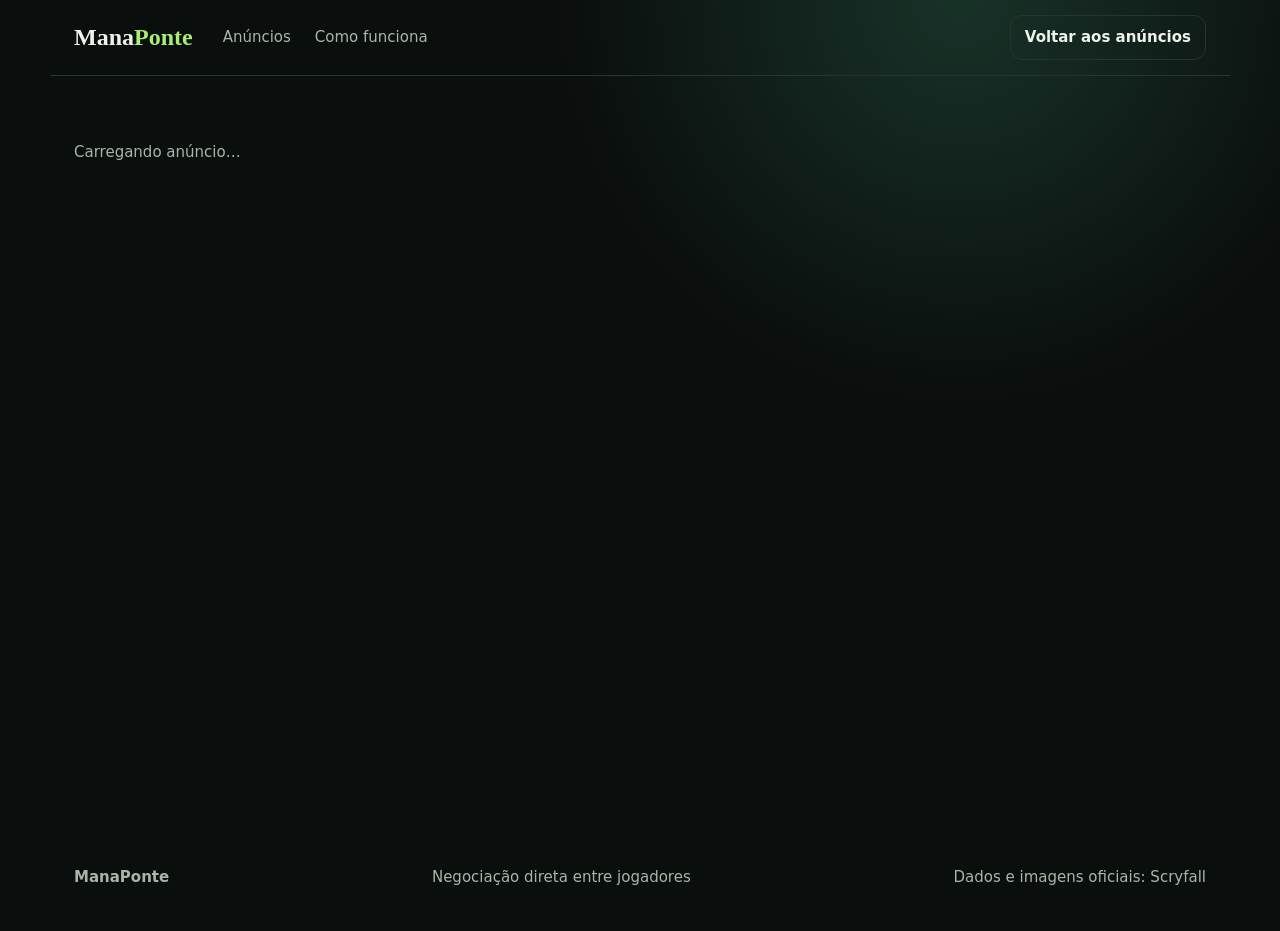
==== public/anuncio.html @ db461104 "feat: add dedicated listing detail page" ====
<!doctype html>
<html lang="pt-BR">
  <head>
    <meta charset="utf-8">
    <meta name="viewport" content="width=device-width, initial-scale=1">
    <meta name="description" content="Detalhes de um anúncio no ManaPonte.">
    <title>Anúncio — ManaPonte</title>
    <link rel="stylesheet" href="styles.css">
    <link rel="stylesheet" href="auth.css">
  </head>
  <body>
    <header class="nav">
      <a class="brand" href="index.html">Mana<span>Ponte</span></a>
      <nav>
        <a href="anuncios.html">Anúncios</a>
        <a href="index.html#como">Como funciona</a>
      </nav>
      <div class="auth-actions">
        <a class="secondary compact" href="anuncios.html">Voltar aos anúncios</a>
      </div>
    </header>

    <main class="standalone-page">
      <section class="section listing-detail">
        <p id="listingDetailStatus" class="status">Carregando anúncio…</p>

        <div id="listingDetailContent" hidden>
          <div class="listing-detail-card">
            <div class="listing-detail-art">
              <img
                id="listingDetailCardImage"
                alt=""
                data-card-image
                tabindex="0"
                role="button"
              >
              <p class="meta">Imagem oficial da impressão</p>
            </div>

            <div class="listing-detail-copy">
              <span id="listingDetailMode" class="badge"></span>
              <h1 id="listingDetailTitle"></h1>
              <p id="listingDetailCardName" class="lead"></p>
              <p id="listingDetailMeta" class="meta"></p>
              <div id="listingDetailPrice" class="price listing-detail-price"></div>
              <p id="listingDetailDescription" class="description"></p>
              <p id="listingDetailDate" class="meta"></p>
            </div>
          </div>

          <section id="listingPhotoSection" class="listing-photo-section" hidden>
            <div class="section-head">
              <div>
                <p class="eyebrow">Fotos reais</p>
                <h2>Exemplar anunciado</h2>
              </div>
              <span id="listingPhotoCount" class="meta"></span>
            </div>
            <div id="listingPhotoGallery" class="listing-photo-gallery"></div>
          </section>

          <section class="seller-card">
            <div>
              <p class="eyebrow">Anunciante</p>
              <h2 id="listingSellerName"></h2>
              <p id="listingSellerLocation" class="meta"></p>
            </div>

            <div class="seller-actions">
              <a id="listingSellerProfile" class="secondary" href="#">Ver perfil</a>
              <a id="listingSellerPhone" class="secondary" hidden>Telefonar</a>
              <a
                id="listingSellerWhatsapp"
                class="button"
                target="_blank"
                rel="noopener noreferrer"
                hidden
              >Abrir WhatsApp</a>
            </div>
          </section>
        </div>
      </section>
    </main>

    <footer>
      <strong>ManaPonte</strong>
      <span>Negociação direta entre jogadores</span>
      <span>Dados e imagens oficiais: Scryfall</span>
    </footer>

    <script src="config.js"></script>
    <script src="page-common.js"></script>
    <script src="card-preview.js"></script>
    <script src="listing-detail.js"></script>
  </body>
</html>
---- public/styles.css ----
/*
 * Estilos principais da página pública.
 *
 * As cores e medidas compartilhadas ficam em variáveis para que um dev possa
 * alterar a aparência geral sem precisar procurar valores espalhados.
 */
:root {
  --ink: #eef3ea;
  --muted: #aab5a7;
  --bg: #0a0e0d;
  --panel: #131a17;
  --line: #29342e;
  --green: #a7ed78;
  --gold: #e8bd69;
  --radius: 22px;
}


/* O modelo de caixa previsível simplifica todos os cálculos de largura. */
* {
  box-sizing: border-box;
}

html {
  scroll-behavior: smooth;
}

body {
  margin: 0;
  background: radial-gradient(
      circle at 75% 0,
      #183228 0,
      transparent 30%
    ), var(--bg);
  color: var(--ink);
  font: 15px/1.55 Inter, ui-sans-serif, system-ui, sans-serif;
}


/* Controles de formulário herdam a mesma fonte do restante da página. */
button,
input,
select,
textarea {
  font: inherit;
}


/* ---------- Navegação ---------- */

.nav {
  height: 76px;
  display: flex;
  align-items: center;
  gap: 30px;
  max-width: 1180px;
  margin: auto;
  padding: 0 24px;
  border-bottom: 1px solid var(--line);
}

.brand {
  color: var(--ink);
  font: bold 24px Georgia, serif;
  text-decoration: none;
}

.brand span {
  color: var(--green);
}

nav {
  display: flex;
  gap: 24px;
  margin-right: auto;
}

nav a {
  color: var(--muted);
  text-decoration: none;
}


/* ---------- Botões ---------- */

.button {
  border: 0;
  border-radius: 14px;
  background: var(--green);
  color: #14200f;
  padding: 14px 20px;
  font-weight: 800;
  cursor: pointer;
}

.button.compact {
  padding: 10px 15px;
}


/* ---------- Estrutura e hero ---------- */

.hero,
.section,
footer {
  max-width: 1180px;
  margin: auto;
  padding: 76px 24px;
}

.hero {
  display: grid;
  grid-template-columns: 1.2fr 0.8fr;
  gap: 70px;
  align-items: center;
  min-height: 560px;
}

.eyebrow {
  color: var(--green);
  font-size: 12px;
  font-weight: 800;
  letter-spacing: 0.16em;
  text-transform: uppercase;
}

h1 {
  margin: 18px 0 24px;
  font: 600 clamp(45px, 6vw, 78px) / 0.98 Georgia, serif;
  letter-spacing: -0.035em;
}

h1 em {
  color: var(--gold);
  font-style: italic;
}

h2 {
  margin: 8px 0;
  font: 600 38px / 1.1 Georgia, serif;
}

.lead {
  max-width: 650px;
  color: var(--muted);
  font-size: 18px;
}


/* ---------- Formulário de busca ---------- */

.search {
  display: grid;
  gap: 16px;
  padding: 24px;
  background: rgba(19, 26, 23, 0.9);
  border: 1px solid var(--line);
  border-radius: var(--radius);
  box-shadow: 0 20px 70px #0008;
}

label {
  display: grid;
  gap: 7px;
  color: var(--muted);
  font-size: 13px;
  font-weight: 700;
}

input,
select,
textarea {
  width: 100%;
  padding: 12px 13px;
  background: #0c1210;
  border: 1px solid var(--line);
  border-radius: 12px;
  color: var(--ink);
  outline: none;
}

input:focus,
select:focus,
textarea:focus {
  border-color: var(--green);
}


/* ---------- Seção de ofertas ---------- */

.section {
  padding-top: 50px;
}

.section-head {
  display: flex;
  align-items: end;
  justify-content: space-between;
  gap: 20px;
  margin-bottom: 26px;
}

.chips {
  display: flex;
  gap: 8px;
}

.chip {
  padding: 8px 13px;
  background: transparent;
  border: 1px solid var(--line);
  border-radius: 999px;
  color: var(--muted);
  cursor: pointer;
}

.chip.active {
  background: var(--ink);
  color: #101511;
}

.grid {
  display: grid;
  grid-template-columns: repeat(3, 1fr);
  gap: 18px;
}

.listing {
  display: grid;
  grid-template-columns: 115px minmax(0, 1fr);
  gap: 16px;
  min-height: 190px;
  padding: 14px;
  background: var(--panel);
  border: 1px solid var(--line);
  border-radius: 18px;
}

.listing > div {
  min-width: 0;
}

.listing img {
  width: 115px;
  height: 160px;
  object-fit: cover;
  background: #202923;
  border-radius: 10px;
}

.listing h3 {
  margin: 5px 0;
  font-size: 17px;
  line-height: 1.2;
}

.card-name,
.description {
  margin: 6px 0;
}

.card-name {
  color: var(--muted);
  font-size: 13px;
}

.description {
  color: var(--ink);
  overflow-wrap: anywhere;
}

.contact {
  display: inline-block;
  max-width: 100%;
  margin-top: 8px;
  color: var(--green);
  overflow-wrap: anywhere;
}

.meta {
  color: var(--muted);
  font-size: 13px;
}

.price {
  margin: 10px 0;
  color: var(--gold);
  font-size: 17px;
  font-weight: 800;
}

.badge {
  display: inline-block;
  padding: 3px 8px;
  border: 1px solid #4c6255;
  border-radius: 99px;
  color: var(--green);
  font-size: 11px;
  text-transform: uppercase;
}

.status {
  color: var(--muted);
}

.demo-notice {
  margin: 0 0 18px;
  padding: 10px 14px;
  background: #211c12;
  border: 1px solid #66552f;
  border-radius: 12px;
  color: #f4d58e;
}

.listing-pagination {
  display: flex;
  align-items: center;
  justify-content: center;
  gap: 16px;
  margin-top: 24px;
}


/* ---------- Seção explicativa ---------- */

.how {
  margin-top: 70px;
  background: linear-gradient(140deg, #151f19, #101411);
  border: 1px solid var(--line);
  border-radius: 30px;
}

.steps {
  display: grid;
  grid-template-columns: repeat(3, 1fr);
  gap: 35px;
  margin-top: 35px;
}

.steps b {
  color: var(--gold);
  font: italic 34px Georgia;
}

.steps h3 {
  margin: 10px 0;
  font-size: 20px;
}

.steps p {
  color: var(--muted);
}


/* ---------- Rodapé e diálogos ---------- */

footer {
  display: flex;
  justify-content: space-between;
  padding-top: 42px;
  padding-bottom: 42px;
  color: var(--muted);
}

dialog {
  width: min(560px, calc(100% - 32px));
  padding: 0;
  background: var(--panel);
  border: 1px solid var(--line);
  border-radius: 22px;
  color: var(--ink);
}

dialog::backdrop {
  background: #000b;
  backdrop-filter: blur(5px);
}

dialog form {
  display: grid;
  gap: 15px;
  padding: 25px;
}

.modal-head {
  display: flex;
  align-items: start;
  justify-content: space-between;
}

.modal-head h2 {
  font-size: 30px;
}

.close {
  background: transparent;
  border: 0;
  color: var(--ink);
  font-size: 30px;
  cursor: pointer;
}

.two {
  display: grid;
  grid-template-columns: 1fr 1fr;
  gap: 12px;
}

.notice {
  color: var(--muted);
  font-size: 12px;
}


/* ---------- Seletor de cartas ---------- */

.card-picker {
  display: grid;
  gap: 8px;
}

.card-picker-results {
  display: grid;
  gap: 6px;
  max-height: 230px;
  overflow: auto;
}

.card-picker-result {
  display: flex;
  align-items: center;
  gap: 10px;
  width: 100%;
  padding: 8px;
  background: #0c1210;
  border: 1px solid var(--line);
  border-radius: 12px;
  color: var(--ink);
}

.card-picker-result:hover,
.card-picker-result:focus-within {
  background: #142019;
  border-color: var(--green);
}

.card-picker-select,
.card-picker-zoom {
  padding: 0;
  background: transparent;
  border: 0;
  color: inherit;
  cursor: pointer;
}

.card-picker-select {
  flex: 1;
  min-width: 0;
  text-align: left;
}

.card-picker-select strong,
.card-picker-select small {
  display: block;
}

.card-picker-zoom {
  position: relative;
  flex: 0 0 auto;
}

.card-picker-zoom::after {
  content: "⌕";
  position: absolute;
  right: -3px;
  bottom: -3px;
  display: grid;
  place-items: center;
  width: 18px;
  height: 18px;
  background: var(--green);
  border: 2px solid #0c1210;
  border-radius: 50%;
  color: #14200f;
  font-size: 12px;
  font-weight: 900;
}

.card-picker-zoom:disabled {
  cursor: default;
}

.card-picker-zoom:disabled::after {
  display: none;
}

.card-picker-result small,
.card-picker-hint,
.card-picker-empty {
  color: var(--muted);
  font-size: 12px;
}

.card-picker-thumb {
  display: grid;
  place-items: center;
  flex: 0 0 36px;
  width: 36px;
  height: 50px;
  overflow: hidden;
  background: #202923;
  border-radius: 5px;
}

.card-picker-thumb img {
  width: 100%;
  height: 100%;
  object-fit: cover;
}

.card-picker-selected {
  display: flex;
  align-items: center;
  justify-content: space-between;
  gap: 10px;
  padding: 10px;
  border: 1px solid #4c6255;
  border-radius: 12px;
  color: var(--green);
}

.card-picker-selected button {
  background: transparent;
  border: 0;
  color: var(--muted);
  font-size: 20px;
  cursor: pointer;
}

.card-picker-empty {
  margin: 0;
  padding: 8px;
}

.card-picker-more {
  width: 100%;
  padding: 8px 10px;
  background: #0c1210;
  border: 1px solid var(--line);
  border-radius: 10px;
  color: var(--muted);
  cursor: pointer;
}

.card-picker-more:hover {
  border-color: var(--green);
  color: var(--ink);
}

.card-picker-more:disabled {
  cursor: wait;
  opacity: 0.7;
}

.card-preview-dialog {
  width: min(430px, calc(100% - 24px));
  max-height: calc(100vh - 24px);
  overflow: visible;
  background: transparent;
  border: 0;
}

.card-preview-shell {
  position: relative;
  display: grid;
  gap: 10px;
  justify-items: center;
  padding: 10px;
}

.card-preview-shell img {
  display: block;
  width: min(100%, 380px);
  max-height: 78vh;
  object-fit: contain;
  border-radius: 18px;
  box-shadow: 0 22px 80px #000c;
}

.card-preview-shell p {
  margin: 0;
  padding: 6px 10px;
  background: #0a0e0ddd;
  border-radius: 10px;
  color: var(--ink);
  text-align: center;
}

.card-preview-close {
  position: absolute;
  top: 14px;
  right: 14px;
  z-index: 1;
  display: grid;
  place-items: center;
  width: 38px;
  height: 38px;
  background: #0a0e0ddd;
  border-radius: 50%;
}



/* ---------- Páginas independentes ---------- */

[data-card-image] {
  cursor: zoom-in;
}

[data-card-image]:focus-visible {
  outline: 2px solid var(--green);
  outline-offset: 3px;
}

.standalone-page {
  min-height: calc(100vh - 152px);
}

.standalone-head {
  padding-bottom: 24px;
}

.standalone-head h1,
.profile-page-head h1 {
  max-width: 850px;
  margin-bottom: 18px;
  font-size: clamp(42px, 7vw, 72px);
}

.standalone-filters {
  grid-template-columns: repeat(3, minmax(0, 1fr));
  margin-top: 34px;
}

.standalone-filters .button {
  align-self: end;
}

.standalone-results {
  padding-top: 24px;
}

.profile-page-head {
  display: grid;
  gap: 12px;
  padding-bottom: 26px;
}

.profile-facts {
  display: grid;
  grid-template-columns: repeat(2, minmax(0, 260px));
  gap: 12px;
  margin-top: 18px;
}

.profile-facts > div {
  display: grid;
  gap: 5px;
  padding: 14px 16px;
  background: var(--panel);
  border: 1px solid var(--line);
  border-radius: 14px;
}

.phone-link {
  color: var(--green);
  font-size: 17px;
  font-weight: 800;
  text-decoration: none;
}

.phone-link:hover,
.phone-link:focus-visible {
  text-decoration: underline;
}

.profile-link {
  text-decoration: none;
}


/* ---------- Ajustes responsivos ---------- */

@media (max-width: 900px) {
  .standalone-filters {
    grid-template-columns: 1fr 1fr;
  }
  .hero {
    grid-template-columns: 1fr;
    gap: 30px;
    padding-top: 55px;
  }

  .grid {
    grid-template-columns: 1fr 1fr;
  }

  .nav nav {
    display: none;
  }
}

@media (max-width: 620px) {
  .standalone-filters,
  .profile-facts {
    grid-template-columns: 1fr;
  }
  .grid,
  .steps {
    grid-template-columns: 1fr;
  }

  .section-head,
  footer {
    align-items: start;
    flex-direction: column;
  }

  .listing {
    grid-template-columns: 96px minmax(0, 1fr);
  }

  .listing img {
    width: 96px;
    height: 134px;
  }

  .hero {
    min-height: auto;
  }

  .nav {
    padding: 0 16px;
  }

  .section,
  .hero {
    padding-right: 16px;
    padding-left: 16px;
  }

  .listing-pagination {
    gap: 10px;
  }
}
---- public/auth.css ----
/* Controles de sessão no cabeçalho. */
.auth-actions {
  display: flex;
  align-items: center;
  gap: 9px;
}

.secondary {
  padding: 10px 14px;
  background: transparent;
  border: 1px solid var(--line);
  border-radius: 12px;
  color: var(--ink);
  font-weight: 700;
  text-decoration: none;
  cursor: pointer;
}

.user-badge {
  max-width: 150px;
  overflow: hidden;
  color: var(--green);
  font-weight: 700;
  text-overflow: ellipsis;
  white-space: nowrap;
}


/* Área interna do diálogo de autenticação. */
.auth-shell {
  padding: 25px;
}

.auth-tabs {
  display: flex;
  gap: 8px;
  margin: 20px 0;
}

.auth-panel {
  display: grid;
  gap: 15px;
}

/* O atributo hidden precisa vencer o display:grid do formulário. */
.auth-panel[hidden],
#authInteractive[hidden] {
  display: none;
}

.auth-warning {
  margin-top: 18px;
  padding: 16px;
  background: #211c12;
  border: 1px solid #66552f;
  border-radius: 14px;
  color: #f4d58e;
}

.auth-warning p {
  margin-bottom: 0;
  color: #d1c3a4;
}

.auth-panel small {
  color: var(--muted);
  font-weight: 400;
}


/* Em telas estreitas escondemos informações secundárias da sessão. */
@media (max-width: 760px) {
  .auth-actions {
    gap: 6px;
  }

  .auth-actions .compact {
    padding: 8px 10px;
  }

  .user-badge {
    display: none;
  }

  .nav {
    gap: 12px;
  }

  .brand {
    margin-right: auto;
  }
}

@media (max-width: 480px) {
  #authButton,
  #logoutButton {
    display: none !important;
  }

  .auth-actions .button {
    font-size: 12px;
  }

  .two {
    grid-template-columns: 1fr;
  }
}


/* Área autenticada com perfil, anúncios, desejos e matches. */
dialog.wide-dialog {
  width: min(920px, calc(100% - 32px));
}

.account-shell {
  display: grid;
  gap: 20px;
  max-height: min(86vh, 900px);
  overflow: auto;
  padding: 25px;
}

.account-section {
  display: grid;
  gap: 12px;
  padding: 16px;
  background: #0f1512;
  border: 1px solid var(--line);
  border-radius: 16px;
}

.account-section h3 {
  margin: 0;
}

.account-section-head {
  display: flex;
  align-items: center;
  justify-content: space-between;
  gap: 12px;
}

.account-list {
  display: grid;
  gap: 10px;
}

.account-item {
  display: grid;
  grid-template-columns: 58px minmax(0, 1fr) auto;
  gap: 12px;
  align-items: center;
  padding: 10px;
  background: var(--panel);
  border: 1px solid var(--line);
  border-radius: 12px;
}

.account-item img {
  width: 58px;
  height: 80px;
  object-fit: cover;
  background: #202923;
  border-radius: 7px;
}

.account-item h4,
.account-item p {
  margin: 0;
}

.account-item .meta {
  color: var(--muted);
  font-size: 12px;
}

.account-item-button {
  width: 100%;
  color: var(--ink);
  font: inherit;
  text-align: left;
  text-decoration: none;
  cursor: pointer;
}

.account-item-button:hover,
.account-item-button:focus-visible {
  background: #18231d;
  border-color: var(--green);
  outline: none;
}

.profile-chevron {
  color: var(--green);
  font-size: 28px;
  line-height: 1;
}

.profile-link {
  display: inline-flex;
  margin-top: 10px;
}

.inline-actions {
  display: flex;
  flex-wrap: wrap;
  gap: 7px;
  justify-content: flex-end;
}

.danger {
  border-color: #744;
  color: #f2aaaa;
}

.empty-state {
  margin: 0;
  color: var(--muted);
}

@media (max-width: 620px) {
  .account-item {
    grid-template-columns: 48px minmax(0, 1fr);
  }

  .account-item img {
    width: 48px;
    height: 67px;
  }

  .inline-actions {
    grid-column: 1 / -1;
    justify-content: flex-start;
  }

  .account-section-head {
    align-items: flex-start;
    flex-direction: column;
  }
}
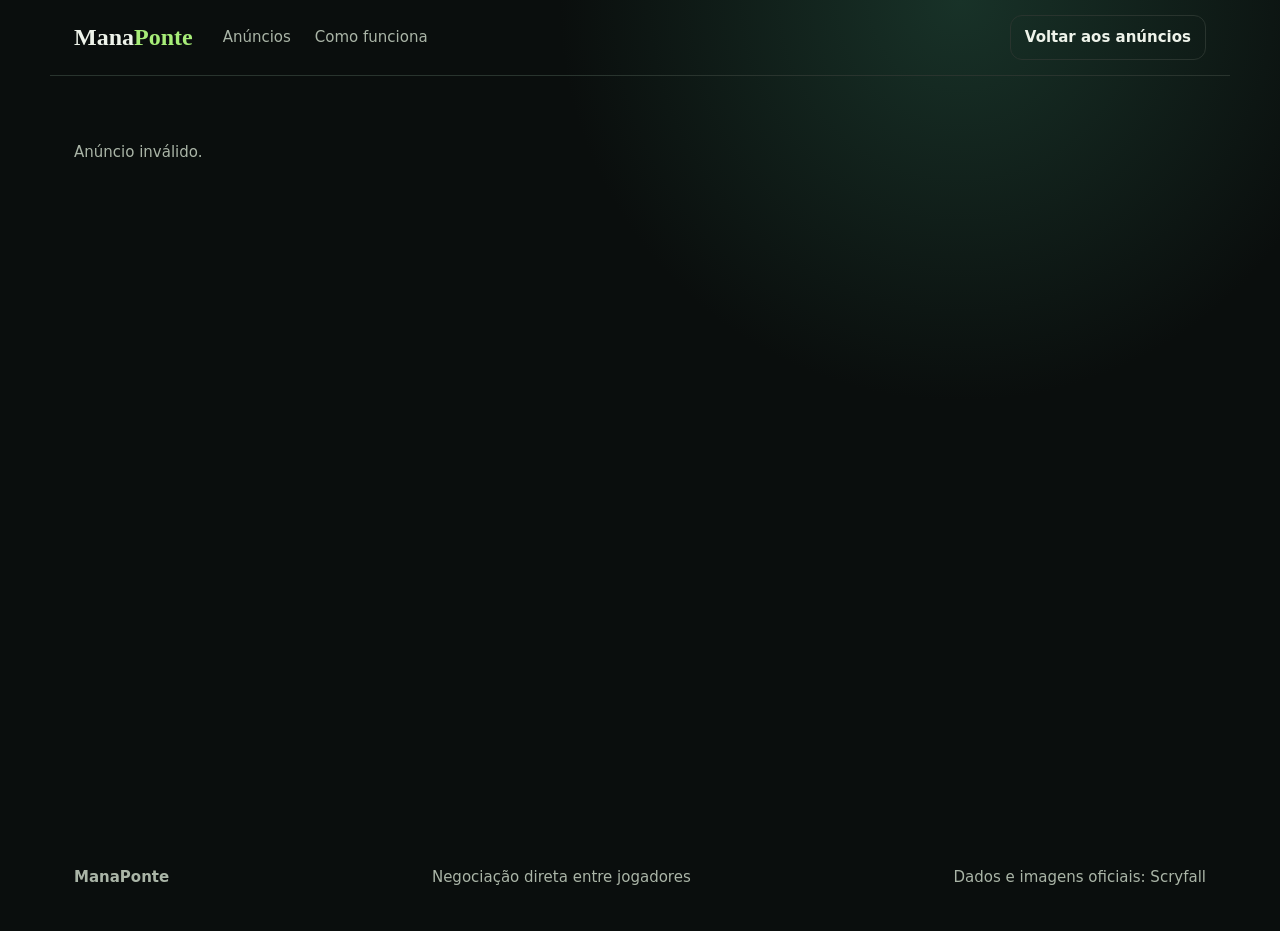
==== commit 27d84b15: "refactor: remove listing photo gallery" ====
--- a/public/anuncio.html
+++ b/public/anuncio.html
@@ -48,17 +48,6 @@
             </div>
           </div>
 
-          <section id="listingPhotoSection" class="listing-photo-section" hidden>
-            <div class="section-head">
-              <div>
-                <p class="eyebrow">Fotos reais</p>
-                <h2>Exemplar anunciado</h2>
-              </div>
-              <span id="listingPhotoCount" class="meta"></span>
-            </div>
-            <div id="listingPhotoGallery" class="listing-photo-gallery"></div>
-          </section>
-
           <section class="seller-card">
             <div>
               <p class="eyebrow">Anunciante</p>
--- a/public/styles.css
+++ b/public/styles.css
@@ -689,9 +689,153 @@
 }
 
 
+
+/* ---------- Busca avançada e detalhes do anúncio ---------- */
+
+.listing-title-link {
+  color: inherit;
+  text-decoration: none;
+}
+
+.listing-title-link:hover,
+.listing-title-link:focus-visible {
+  color: var(--green);
+  text-decoration: underline;
+}
+
+.filter-actions {
+  display: flex;
+  align-items: end;
+  gap: 10px;
+}
+
+.filter-actions > * {
+  flex: 1;
+}
+
+.check-row {
+  display: flex;
+  align-items: center;
+  gap: 9px;
+}
+
+.check-row input {
+  width: auto;
+}
+
+.listing-detail {
+  display: grid;
+  gap: 36px;
+}
+
+.listing-detail-card {
+  display: grid;
+  grid-template-columns: minmax(240px, 340px) minmax(0, 1fr);
+  gap: 42px;
+  align-items: start;
+}
+
+.listing-detail-art {
+  display: grid;
+  gap: 8px;
+  justify-items: center;
+}
+
+.listing-detail-art > img {
+  display: block;
+  width: 100%;
+  max-width: 340px;
+  border-radius: 18px;
+  box-shadow: 0 22px 70px #0007;
+}
+
+.listing-detail-copy h1 {
+  margin-top: 16px;
+  font-size: clamp(38px, 6vw, 68px);
+}
+
+.listing-detail-price {
+  margin: 22px 0;
+  font-size: 28px;
+}
+
+.listing-photo-section {
+  padding: 26px;
+  background: var(--panel);
+  border: 1px solid var(--line);
+  border-radius: var(--radius);
+}
+
+.listing-photo-gallery {
+  display: grid;
+  grid-template-columns: repeat(4, minmax(0, 1fr));
+  gap: 12px;
+}
+
+.listing-photo-button {
+  padding: 0;
+  overflow: hidden;
+  background: #0c1210;
+  border: 1px solid var(--line);
+  border-radius: 14px;
+  cursor: zoom-in;
+}
+
+.listing-photo-button img {
+  display: block;
+  width: 100%;
+  aspect-ratio: 4 / 5;
+  object-fit: cover;
+}
+
+.seller-card {
+  display: flex;
+  align-items: center;
+  justify-content: space-between;
+  gap: 20px;
+  padding: 24px;
+  background: linear-gradient(135deg, #16221b, #101612);
+  border: 1px solid var(--line);
+  border-radius: var(--radius);
+}
+
+.seller-card h2 {
+  margin-bottom: 8px;
+}
+
+.seller-actions,
+.profile-contact-actions {
+  display: flex;
+  flex-wrap: wrap;
+  gap: 10px;
+  align-items: center;
+}
+
+.profile-facts {
+  grid-template-columns: repeat(auto-fit, minmax(160px, 1fr));
+  max-width: 900px;
+}
+
+.profile-contact-actions {
+  margin-top: 6px;
+}
+
+.public-wants {
+  max-width: 900px;
+}
+
+
 /* ---------- Ajustes responsivos ---------- */
 
 @media (max-width: 900px) {
+  .listing-detail-card {
+    grid-template-columns: 220px minmax(0, 1fr);
+    gap: 24px;
+  }
+
+  .listing-photo-gallery {
+    grid-template-columns: repeat(2, minmax(0, 1fr));
+  }
   .standalone-filters {
     grid-template-columns: 1fr 1fr;
   }
@@ -711,6 +855,23 @@
 }
 
 @media (max-width: 620px) {
+  .listing-detail-card {
+    grid-template-columns: 1fr;
+  }
+
+  .listing-detail-art > img {
+    max-width: 280px;
+  }
+
+  .listing-photo-gallery {
+    grid-template-columns: 1fr 1fr;
+  }
+
+  .seller-card,
+  .filter-actions {
+    align-items: stretch;
+    flex-direction: column;
+  }
   .standalone-filters,
   .profile-facts {
     grid-template-columns: 1fr;
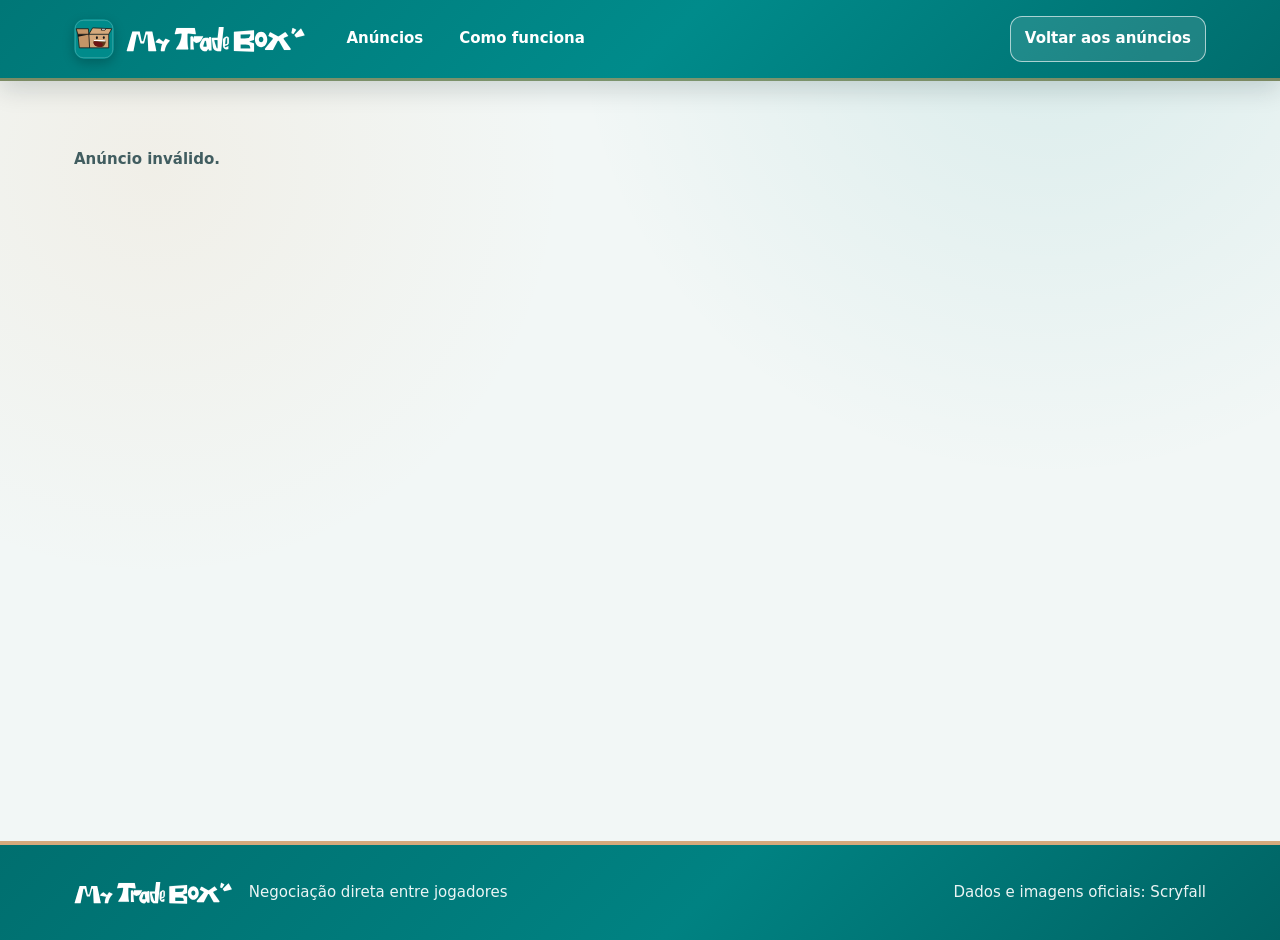
==== commit be4dc7f6: "Apply My Trade Box visual identity, brand SVGs, and light/dark theme" ====
--- a/public/anuncio.html
+++ b/public/anuncio.html
@@ -1,24 +1,51 @@
+<!--
+  DETALHE DE ANÚNCIO
+
+  listing-detail.js lê ?id=ID e preenche esta página.
+-->
 <!doctype html>
 <html lang="pt-BR">
   <head>
     <meta charset="utf-8">
     <meta name="viewport" content="width=device-width, initial-scale=1">
-    <meta name="description" content="Detalhes de um anúncio no ManaPonte.">
-    <title>Anúncio — ManaPonte</title>
+    <meta name="color-scheme" content="light dark">
+    <meta name="theme-color" content="#008b8b" media="(prefers-color-scheme: light)">
+    <meta name="theme-color" content="#082426" media="(prefers-color-scheme: dark)">
+    <meta name="description" content="Detalhes de um anúncio no My Trade Box.">
+    <title>Anúncio — My Trade Box</title>
+    <link rel="icon" href="assets/favicon.svg" type="image/svg+xml">
     <link rel="stylesheet" href="styles.css">
     <link rel="stylesheet" href="auth.css">
   </head>
   <body>
-    <header class="nav">
-      <a class="brand" href="index.html">Mana<span>Ponte</span></a>
-      <nav>
-        <a href="anuncios.html">Anúncios</a>
-        <a href="index.html#como">Como funciona</a>
-      </nav>
-      <div class="auth-actions">
-        <a class="secondary compact" href="anuncios.html">Voltar aos anúncios</a>
-      </div>
-    </header>
+    <div class="site-header">
+      <header class="nav">
+        <a class="brand" href="index.html" aria-label="My Trade Box — página inicial">
+          <img
+            class="brand-badge"
+            src="assets/favicon.svg"
+            alt=""
+            width="40"
+            height="40"
+            aria-hidden="true"
+          >
+          <img
+            class="brand-wordmark"
+            src="assets/logo-horizontal.svg"
+            alt="My Trade Box"
+            width="178"
+            height="25"
+          >
+        </a>
+        <nav aria-label="Principal">
+          <a href="anuncios.html">Anúncios</a>
+          <a href="index.html#como">Como funciona</a>
+        </nav>
+        <div class="auth-actions">
+          <a class="secondary compact" href="anuncios.html">Voltar aos anúncios</a>
+        </div>
+      </header>
+    </div>
 
     <main class="standalone-page">
       <section class="section listing-detail">
@@ -71,11 +98,21 @@
       </section>
     </main>
 
-    <footer>
-      <strong>ManaPonte</strong>
-      <span>Negociação direta entre jogadores</span>
-      <span>Dados e imagens oficiais: Scryfall</span>
-    </footer>
+    <div class="site-footer">
+      <footer>
+        <div class="footer-brand">
+          <img
+            src="assets/logo-horizontal.svg"
+            alt="My Trade Box"
+            width="160"
+            height="22"
+            loading="lazy"
+          >
+          <span>Negociação direta entre jogadores</span>
+        </div>
+        <span>Dados e imagens oficiais: Scryfall</span>
+      </footer>
+    </div>
 
     <script src="config.js"></script>
     <script src="page-common.js"></script>
--- a/public/styles.css
+++ b/public/styles.css
@@ -1,18 +1,186 @@
 /*
- * Estilos principais da página pública.
+ * ESTILOS GERAIS DO MY TRADE BOX
  *
- * As cores e medidas compartilhadas ficam em variáveis para que um dev possa
- * alterar a aparência geral sem precisar procurar valores espalhados.
+ * CSS descreve aparência, não regra de negócio.
+ * Leia por componentes: tokens, layout, cards, formulários, dialogs e responsividade.
+ */
+
+/*
+ * Paleta e medidas compartilhadas da identidade visual My Trade Box:
+ * - Teal assinatura (#008b8b / #007575) inspirado na lâmina oficial;
+ * - Kraft / papelão (#d5a97c / #e29d57) inspirado no mascote;
+ * - Superfícies claras e limpas no tema claro + petróleo profundo no modo escuro.
  */
 :root {
-  --ink: #eef3ea;
-  --muted: #aab5a7;
-  --bg: #0a0e0d;
-  --panel: #131a17;
-  --line: #29342e;
-  --green: #a7ed78;
-  --gold: #e8bd69;
+  color-scheme: light dark;
+
+  --brand-teal: #008b8b;
+  --brand-teal-deep: #006e6e;
+  --brand-kraft: #e29d57;
+  --brand-kraft-soft: #d5a97c;
+  --brand-kraft-ink: #231407;
+
+  --bg-light: #f2f7f6;
+  --bg-dark: #071719;
+  --panel-light: #ffffff;
+  --panel-dark: #0e2326;
+  --panel-subtle-light: #edf4f3;
+  --panel-subtle-dark: #0a1b1d;
+  --input-bg-light: #ffffff;
+  --input-bg-dark: #09191b;
+
+  --ink-light: #0e282a;
+  --ink-dark: #ecf6f6;
+  --muted-light: #415d60;
+  --muted-dark: #9bbabc;
+
+  --line-light: #c4d8d9;
+  --line-dark: #1e4145;
+  --control-border-light: #628285;
+  --control-border-dark: #3f7175;
+
+  --accent-light: #006e6e;
+  --accent-dark: #48d8d8;
+  --accent-button-light: #007575;
+  --accent-button-dark: #2cc7c7;
+  --accent-button-ink-light: #ffffff;
+  --accent-button-ink-dark: #042022;
+
+  --price-light: #8a4b10;
+  --price-dark: #f2b476;
+
+  --badge-bg-light: #e2f3f3;
+  --badge-bg-dark: #123438;
+  --badge-border-light: #4e9191;
+  --badge-border-dark: #3c868b;
+  --badge-ink-light: #005757;
+  --badge-ink-dark: #74e6e6;
+
+  --scrollbar-thumb-light: #587d80;
+  --scrollbar-thumb-dark: #4c8388;
+  --scrollbar-track-light: #dfeaea;
+  --scrollbar-track-dark: #0b1d20;
+
+  /* Valores padrão (modo claro) com fallback para navegadores sem light-dark(). */
+  --bg: var(--bg-light);
+  --panel: var(--panel-light);
+  --panel-subtle: var(--panel-subtle-light);
+  --input-bg: var(--input-bg-light);
+  --ink: var(--ink-light);
+  --muted: var(--muted-light);
+  --line: var(--line-light);
+  --control-border: var(--control-border-light);
+  --green: var(--accent-light);
+  --gold: var(--price-light);
+  --button-bg: var(--accent-button-light);
+  --button-bg-hover: #005f5f;
+  --button-ink: var(--accent-button-ink-light);
+  --badge-bg: var(--badge-bg-light);
+  --badge-border: var(--badge-border-light);
+  --badge-ink: var(--badge-ink-light);
+  --thumb-bg: #dce8e8;
+  --focus-ring: #007575;
+  --card-shadow: 0 10px 28px rgba(8, 42, 44, 0.07);
+  --elevated-shadow: 0 24px 60px rgba(5, 32, 34, 0.22);
+  --how-bg: linear-gradient(135deg, #fdf6ee 0%, #f4e3ce 100%);
+  --how-border: #cfa477;
+  --seller-bg: linear-gradient(135deg, #e8f4f4 0%, #f9f0e4 100%);
+  --notice-bg: #fdf3e4;
+  --notice-border: #b67d3e;
+  --notice-ink: #5c3509;
+  --notice-muted: #6e4517;
+  --danger-border: #b43c3c;
+  --danger-ink: #991f1f;
+  --scrollbar-thumb: var(--scrollbar-thumb-light);
+  --scrollbar-track: var(--scrollbar-track-light);
+  --accent-color: var(--accent-button-light);
   --radius: 22px;
+  --font-display: ui-rounded, "Plus Jakarta Sans", "Nunito", Inter, ui-sans-serif, system-ui, sans-serif;
+  --font-sans: Inter, ui-sans-serif, system-ui, -apple-system, sans-serif;
+
+  accent-color: var(--accent-color);
+  scrollbar-color: var(--scrollbar-thumb) var(--scrollbar-track);
+}
+
+@media (prefers-color-scheme: dark) {
+  :root {
+    --bg: var(--bg-dark);
+    --panel: var(--panel-dark);
+    --panel-subtle: var(--panel-subtle-dark);
+    --input-bg: var(--input-bg-dark);
+    --ink: var(--ink-dark);
+    --muted: var(--muted-dark);
+    --line: var(--line-dark);
+    --control-border: var(--control-border-dark);
+    --green: var(--accent-dark);
+    --gold: var(--price-dark);
+    --button-bg: var(--accent-button-dark);
+    --button-bg-hover: #47d9d9;
+    --button-ink: var(--accent-button-ink-dark);
+    --badge-bg: var(--badge-bg-dark);
+    --badge-border: var(--badge-border-dark);
+    --badge-ink: var(--badge-ink-dark);
+    --thumb-bg: #153034;
+    --focus-ring: #48d8d8;
+    --card-shadow: 0 14px 34px rgba(0, 0, 0, 0.34);
+    --elevated-shadow: 0 26px 70px rgba(0, 0, 0, 0.55);
+    --how-bg: linear-gradient(135deg, #11272a 0%, #1d221b 100%);
+    --how-border: #63503a;
+    --seller-bg: linear-gradient(135deg, #102a2d 0%, #192420 100%);
+    --notice-bg: #241c11;
+    --notice-border: #876836;
+    --notice-ink: #f6d899;
+    --notice-muted: #dec493;
+    --danger-border: #c25d5d;
+    --danger-ink: #ffb4b4;
+    --scrollbar-thumb: var(--scrollbar-thumb-dark);
+    --scrollbar-track: var(--scrollbar-track-dark);
+    --accent-color: var(--accent-button-dark);
+  }
+}
+
+@supports (color: light-dark(white, black)) {
+  :root {
+    --bg: light-dark(var(--bg-light), var(--bg-dark));
+    --panel: light-dark(var(--panel-light), var(--panel-dark));
+    --panel-subtle: light-dark(var(--panel-subtle-light), var(--panel-subtle-dark));
+    --input-bg: light-dark(var(--input-bg-light), var(--input-bg-dark));
+    --ink: light-dark(var(--ink-light), var(--ink-dark));
+    --muted: light-dark(var(--muted-light), var(--muted-dark));
+    --line: light-dark(var(--line-light), var(--line-dark));
+    --control-border: light-dark(var(--control-border-light), var(--control-border-dark));
+    --green: light-dark(var(--accent-light), var(--accent-dark));
+    --gold: light-dark(var(--price-light), var(--price-dark));
+    --button-bg: light-dark(var(--accent-button-light), var(--accent-button-dark));
+    --button-ink: light-dark(var(--accent-button-ink-light), var(--accent-button-ink-dark));
+    --badge-bg: light-dark(var(--badge-bg-light), var(--badge-bg-dark));
+    --badge-border: light-dark(var(--badge-border-light), var(--badge-border-dark));
+    --badge-ink: light-dark(var(--badge-ink-light), var(--badge-ink-dark));
+    --scrollbar-thumb: light-dark(var(--scrollbar-thumb-light), var(--scrollbar-thumb-dark));
+    --scrollbar-track: light-dark(var(--scrollbar-track-light), var(--scrollbar-track-dark));
+    --accent-color: light-dark(var(--accent-button-light), var(--accent-button-dark));
+  }
+}
+
+@supports not (scrollbar-color: auto) {
+  ::-webkit-scrollbar {
+    width: 12px;
+    height: 12px;
+  }
+
+  ::-webkit-scrollbar-thumb {
+    background: var(--scrollbar-thumb);
+    border-radius: 999px;
+  }
+
+  ::-webkit-scrollbar-track {
+    background: var(--scrollbar-track);
+  }
+}
+
+::selection {
+  background: rgba(0, 139, 139, 0.26);
+  color: var(--ink);
 }
 
 
@@ -21,19 +189,23 @@
   box-sizing: border-box;
 }
 
+/* Garante que o atributo HTML hidden sempre vença classes com display:flex/grid. */
+[hidden] {
+  display: none !important;
+}
+
 html {
   scroll-behavior: smooth;
 }
 
 body {
   margin: 0;
-  background: radial-gradient(
-      circle at 75% 0,
-      #183228 0,
-      transparent 30%
-    ), var(--bg);
+  background:
+    radial-gradient(circle at 82% 0%, rgba(0, 139, 139, 0.1) 0, transparent 34%),
+    radial-gradient(circle at 12% 18%, rgba(226, 157, 87, 0.09) 0, transparent 30%),
+    var(--bg);
   color: var(--ink);
-  font: 15px/1.55 Inter, ui-sans-serif, system-ui, sans-serif;
+  font: 15px/1.55 var(--font-sans);
 }
 
 
@@ -45,52 +217,141 @@
   font: inherit;
 }
 
-
-/* ---------- Navegação ---------- */
+:focus-visible {
+  outline: 3px solid var(--focus-ring);
+  outline-offset: 2px;
+}
+
+
+/* ---------- Navegação (Barra Teal My Trade Box) ---------- */
+
+.site-header {
+  position: sticky;
+  top: 0;
+  z-index: 20;
+  background: linear-gradient(135deg, #007777 0%, #008b8b 52%, #006d6d 100%);
+  border-bottom: 3px solid rgba(226, 157, 87, 0.55);
+  box-shadow: 0 8px 24px rgba(4, 34, 36, 0.16);
+}
+
+@media (prefers-color-scheme: dark) {
+  .site-header {
+    background: linear-gradient(135deg, #08292b 0%, #0b3639 55%, #072224 100%);
+    border-bottom-color: rgba(226, 157, 87, 0.42);
+    box-shadow: 0 10px 28px rgba(0, 0, 0, 0.4);
+  }
+}
 
 .nav {
-  height: 76px;
-  display: flex;
-  align-items: center;
-  gap: 30px;
+  min-height: 78px;
+  display: flex;
+  align-items: center;
+  gap: 26px;
   max-width: 1180px;
   margin: auto;
-  padding: 0 24px;
-  border-bottom: 1px solid var(--line);
+  padding: 10px 24px;
 }
 
 .brand {
-  color: var(--ink);
-  font: bold 24px Georgia, serif;
+  display: inline-flex;
+  align-items: center;
+  gap: 12px;
+  color: #ffffff;
   text-decoration: none;
-}
-
-.brand span {
-  color: var(--green);
+  flex-shrink: 0;
+}
+
+.brand:focus-visible {
+  outline-color: #ffe2bf;
+  border-radius: 12px;
+}
+
+.brand-badge {
+  display: block;
+  width: 40px;
+  height: 40px;
+  border-radius: 11px;
+  box-shadow: 0 4px 12px rgba(0, 0, 0, 0.22);
+  transition: transform 0.2s ease;
+}
+
+.brand:hover .brand-badge {
+  transform: rotate(-5deg) scale(1.05);
+}
+
+.brand-wordmark {
+  display: block;
+  height: 25px;
+  width: auto;
 }
 
 nav {
   display: flex;
-  gap: 24px;
+  align-items: center;
+  gap: 8px;
   margin-right: auto;
 }
 
 nav a {
-  color: var(--muted);
+  padding: 8px 14px;
+  border-radius: 999px;
+  color: #ffffff;
+  font-weight: 600;
   text-decoration: none;
+  transition: background-color 0.16s ease;
+}
+
+nav a:hover,
+nav a[aria-current="page"] {
+  background: rgba(255, 255, 255, 0.18);
+}
+
+nav a:focus-visible {
+  outline-color: #ffe2bf;
 }
 
 
 /* ---------- Botões ---------- */
 
 .button {
-  border: 0;
+  display: inline-flex;
+  align-items: center;
+  justify-content: center;
+  border: 1px solid transparent;
   border-radius: 14px;
-  background: var(--green);
-  color: #14200f;
-  padding: 14px 20px;
+  background: var(--button-bg);
+  color: var(--button-ink);
+  padding: 13px 20px;
   font-weight: 800;
+  text-decoration: none;
   cursor: pointer;
+  transition: background-color 0.16s ease, transform 0.12s ease, box-shadow 0.16s ease;
+}
+
+.button:hover {
+  background: var(--button-bg-hover);
+}
+
+.button:active {
+  transform: translateY(1px);
+}
+
+/* Destaque Kraft/Papelão para o CTA principal na barra Teal e no Hero */
+.site-header .button,
+.hero .search .button {
+  background: linear-gradient(180deg, #eab071 0%, #de954c 100%);
+  border-color: #b46c25;
+  color: var(--brand-kraft-ink);
+  box-shadow: 0 3px 0 #7c4917;
+}
+
+.site-header .button:hover,
+.hero .search .button:hover {
+  background: linear-gradient(180deg, #f2bc82 0%, #e59e56 100%);
+}
+
+.site-header .button:focus-visible {
+  outline-color: #ffffff;
 }
 
 .button.compact {
@@ -98,46 +359,84 @@
 }
 
 
-/* ---------- Estrutura e hero ---------- */
+/* ---------- Estrutura e Hero Teal ---------- */
+
+.hero-stage {
+  background:
+    radial-gradient(circle at 22% 76%, rgba(255, 255, 255, 0.15) 0, transparent 42%),
+    radial-gradient(circle at 82% 20%, rgba(226, 157, 87, 0.2) 0, transparent 36%),
+    linear-gradient(155deg, #008b8b 0%, #007979 58%, #006767 100%);
+  border-bottom: 4px solid var(--brand-kraft-soft);
+  color: #ffffff;
+}
+
+@media (prefers-color-scheme: dark) {
+  .hero-stage {
+    background:
+      radial-gradient(circle at 22% 76%, rgba(0, 175, 175, 0.22) 0, transparent 45%),
+      radial-gradient(circle at 82% 20%, rgba(226, 157, 87, 0.14) 0, transparent 38%),
+      linear-gradient(155deg, #0b4144 0%, #082e31 60%, #061f21 100%);
+    border-bottom-color: rgba(213, 169, 124, 0.45);
+  }
+}
 
 .hero,
 .section,
 footer {
   max-width: 1180px;
   margin: auto;
-  padding: 76px 24px;
+  padding: 64px 24px;
 }
 
 .hero {
   display: grid;
-  grid-template-columns: 1.2fr 0.8fr;
-  gap: 70px;
+  grid-template-columns: 1.15fr 0.85fr;
+  gap: 54px;
   align-items: center;
   min-height: 560px;
 }
 
 .eyebrow {
+  margin: 0;
   color: var(--green);
   font-size: 12px;
   font-weight: 800;
-  letter-spacing: 0.16em;
+  letter-spacing: 0.14em;
   text-transform: uppercase;
 }
 
+.hero-copy .eyebrow {
+  display: inline-block;
+  padding: 6px 13px;
+  background: rgba(8, 38, 40, 0.34);
+  border: 1px solid rgba(255, 226, 191, 0.5);
+  border-radius: 999px;
+  color: #ffe5c4;
+}
+
 h1 {
-  margin: 18px 0 24px;
-  font: 600 clamp(45px, 6vw, 78px) / 0.98 Georgia, serif;
-  letter-spacing: -0.035em;
+  margin: 18px 0 20px;
+  font: 800 clamp(40px, 5.2vw, 66px) / 1.03 var(--font-display);
+  letter-spacing: -0.03em;
+}
+
+.hero-copy h1 {
+  color: #ffffff;
 }
 
 h1 em {
   color: var(--gold);
-  font-style: italic;
+  font-style: normal;
+}
+
+.hero-copy h1 em {
+  color: #ffd5a1;
 }
 
 h2 {
   margin: 8px 0;
-  font: 600 38px / 1.1 Georgia, serif;
+  font: 800 clamp(28px, 3.6vw, 38px) / 1.12 var(--font-display);
+  letter-spacing: -0.02em;
 }
 
 .lead {
@@ -146,22 +445,98 @@
   font-size: 18px;
 }
 
-
-/* ---------- Formulário de busca ---------- */
+.hero-copy .lead {
+  color: rgba(255, 255, 255, 0.93);
+}
+
+/* Assinatura visual com logomarca empilhada + mascote correndo */
+.hero-brand-showcase {
+  display: inline-flex;
+  align-items: center;
+  gap: 24px;
+  margin-top: 22px;
+  padding: 16px 24px;
+  background: rgba(5, 44, 46, 0.24);
+  border: 1px solid rgba(255, 255, 255, 0.24);
+  border-radius: 24px;
+  backdrop-filter: blur(6px);
+}
+
+.hero-logo-stacked {
+  display: block;
+  width: 112px;
+  height: auto;
+  flex-shrink: 0;
+}
+
+.hero-mascot {
+  display: block;
+  width: min(275px, 44vw);
+  height: auto;
+  transform-origin: center bottom;
+}
+
+@media (prefers-reduced-motion: no-preference) {
+  .hero-mascot {
+    animation: mascot-bounce 3.6s ease-in-out infinite;
+  }
+}
+
+@keyframes mascot-bounce {
+  0%, 100% {
+    transform: translateY(0) rotate(0deg);
+  }
+  50% {
+    transform: translateY(-6px) rotate(-1.5deg);
+  }
+}
+
+
+/* ---------- Formulário de busca (Caixa de Trocas) ---------- */
 
 .search {
   display: grid;
-  gap: 16px;
+  gap: 15px;
   padding: 24px;
-  background: rgba(19, 26, 23, 0.9);
+  background: var(--panel);
+  color: var(--ink);
   border: 1px solid var(--line);
+  border-top: 6px solid var(--brand-kraft);
   border-radius: var(--radius);
-  box-shadow: 0 20px 70px #0008;
+  box-shadow: var(--elevated-shadow);
+}
+
+.search-head {
+  display: flex;
+  flex-wrap: wrap;
+  align-items: center;
+  justify-content: space-between;
+  gap: 8px;
+  padding-bottom: 8px;
+  border-bottom: 1px dashed var(--line);
+}
+
+.search-head strong {
+  color: var(--ink);
+  font-family: var(--font-display);
+  font-size: 16px;
+}
+
+.search-tag {
+  padding: 4px 10px;
+  background: var(--badge-bg);
+  border: 1px solid var(--badge-border);
+  border-radius: 999px;
+  color: var(--badge-ink);
+  font-size: 11px;
+  font-weight: 800;
+  letter-spacing: 0.08em;
+  text-transform: uppercase;
 }
 
 label {
   display: grid;
-  gap: 7px;
+  gap: 6px;
   color: var(--muted);
   font-size: 13px;
   font-weight: 700;
@@ -171,25 +546,43 @@
 select,
 textarea {
   width: 100%;
-  padding: 12px 13px;
-  background: #0c1210;
-  border: 1px solid var(--line);
+  padding: 11px 13px;
+  background: var(--input-bg);
+  border: 1.5px solid var(--control-border);
   border-radius: 12px;
   color: var(--ink);
-  outline: none;
+  transition: border-color 0.15s ease, box-shadow 0.15s ease;
+}
+
+textarea {
+  resize: vertical;
+}
+
+input::placeholder,
+textarea::placeholder {
+  color: var(--muted);
+  opacity: 0.78;
 }
 
 input:focus,
 select:focus,
 textarea:focus {
-  border-color: var(--green);
+  border-color: var(--focus-ring);
+  box-shadow: 0 0 0 3px rgba(0, 139, 139, 0.18);
+  outline: none;
+}
+
+input:not([type="range"]):user-invalid,
+select:user-invalid,
+textarea:user-invalid {
+  border-color: var(--danger-border);
 }
 
 
 /* ---------- Seção de ofertas ---------- */
 
 .section {
-  padding-top: 50px;
+  padding-top: 52px;
 }
 
 .section-head {
@@ -202,27 +595,71 @@
 
 .chips {
   display: flex;
+  flex-wrap: wrap;
   gap: 8px;
 }
 
 .chip {
-  padding: 8px 13px;
-  background: transparent;
-  border: 1px solid var(--line);
+  padding: 8px 15px;
+  background: var(--panel);
+  border: 1.5px solid var(--control-border);
   border-radius: 999px;
   color: var(--muted);
+  font-weight: 700;
   cursor: pointer;
+  transition: background-color 0.15s ease, color 0.15s ease, border-color 0.15s ease;
+}
+
+.chip:hover {
+  border-color: var(--green);
+  color: var(--ink);
 }
 
 .chip.active {
-  background: var(--ink);
-  color: #101511;
+  background: var(--button-bg);
+  border-color: var(--button-bg);
+  color: var(--button-ink);
 }
 
 .grid {
   display: grid;
   grid-template-columns: repeat(3, 1fr);
   gap: 18px;
+}
+
+.grid > .empty-box,
+.grid > .empty-state {
+  grid-column: 1 / -1;
+}
+
+.empty-box {
+  display: flex;
+  align-items: center;
+  gap: 22px;
+  padding: 26px 28px;
+  background: var(--panel);
+  border: 2px dashed var(--control-border);
+  border-radius: 20px;
+}
+
+.empty-box strong {
+  display: block;
+  margin-bottom: 4px;
+  color: var(--ink);
+  font-family: var(--font-display);
+  font-size: 19px;
+}
+
+.empty-box p {
+  margin: 0;
+  color: var(--muted);
+}
+
+.empty-mascot {
+  display: block;
+  width: 128px;
+  height: auto;
+  flex-shrink: 0;
 }
 
 .listing {
@@ -230,10 +667,19 @@
   grid-template-columns: 115px minmax(0, 1fr);
   gap: 16px;
   min-height: 190px;
-  padding: 14px;
+  padding: 15px;
   background: var(--panel);
   border: 1px solid var(--line);
+  border-top: 4px solid var(--brand-kraft-soft);
   border-radius: 18px;
+  box-shadow: var(--card-shadow);
+  transition: transform 0.16s ease, border-color 0.16s ease, box-shadow 0.16s ease;
+}
+
+.listing:hover {
+  transform: translateY(-2px);
+  border-color: var(--control-border);
+  border-top-color: var(--brand-kraft);
 }
 
 .listing > div {
@@ -244,14 +690,16 @@
   width: 115px;
   height: 160px;
   object-fit: cover;
-  background: #202923;
+  background: var(--thumb-bg);
   border-radius: 10px;
+  box-shadow: 0 6px 14px rgba(0, 0, 0, 0.14);
 }
 
 .listing h3 {
-  margin: 5px 0;
+  margin: 6px 0 4px;
+  font-family: var(--font-display);
   font-size: 17px;
-  line-height: 1.2;
+  line-height: 1.24;
 }
 
 .card-name,
@@ -274,6 +722,7 @@
   max-width: 100%;
   margin-top: 8px;
   color: var(--green);
+  font-weight: 700;
   overflow-wrap: anywhere;
 }
 
@@ -285,31 +734,36 @@
 .price {
   margin: 10px 0;
   color: var(--gold);
-  font-size: 17px;
+  font-size: 18px;
   font-weight: 800;
 }
 
 .badge {
   display: inline-block;
-  padding: 3px 8px;
-  border: 1px solid #4c6255;
+  padding: 3px 9px;
+  background: var(--badge-bg);
+  border: 1px solid var(--badge-border);
   border-radius: 99px;
-  color: var(--green);
+  color: var(--badge-ink);
   font-size: 11px;
+  font-weight: 800;
+  letter-spacing: 0.04em;
   text-transform: uppercase;
 }
 
 .status {
   color: var(--muted);
+  font-weight: 600;
 }
 
 .demo-notice {
   margin: 0 0 18px;
-  padding: 10px 14px;
-  background: #211c12;
-  border: 1px solid #66552f;
-  border-radius: 12px;
-  color: #f4d58e;
+  padding: 12px 16px;
+  background: var(--notice-bg);
+  border: 1px solid var(--notice-border);
+  border-radius: 14px;
+  color: var(--notice-ink);
+  font-weight: 600;
 }
 
 .listing-pagination {
@@ -317,49 +771,110 @@
   align-items: center;
   justify-content: center;
   gap: 16px;
-  margin-top: 24px;
-}
-
-
-/* ---------- Seção explicativa ---------- */
+  margin-top: 26px;
+}
+
+
+/* ---------- Seção explicativa (Estilo Kraft / Caixa) ---------- */
 
 .how {
-  margin-top: 70px;
-  background: linear-gradient(140deg, #151f19, #101411);
+  margin-top: 44px;
+  margin-bottom: 48px;
+  background: var(--how-bg);
+  border: 2px solid var(--how-border);
+  border-radius: 28px;
+  box-shadow: var(--card-shadow);
+}
+
+.how-header {
+  display: flex;
+  align-items: center;
+  justify-content: space-between;
+  gap: 24px;
+}
+
+.how-mascot {
+  display: block;
+  width: 164px;
+  height: auto;
+  flex-shrink: 0;
+}
+
+.steps {
+  display: grid;
+  grid-template-columns: repeat(3, 1fr);
+  gap: 24px;
+  margin-top: 28px;
+}
+
+.steps article {
+  padding: 20px;
+  background: var(--panel);
   border: 1px solid var(--line);
-  border-radius: 30px;
-}
-
-.steps {
-  display: grid;
-  grid-template-columns: repeat(3, 1fr);
-  gap: 35px;
-  margin-top: 35px;
+  border-radius: 18px;
 }
 
 .steps b {
-  color: var(--gold);
-  font: italic 34px Georgia;
+  display: inline-grid;
+  place-items: center;
+  width: 44px;
+  height: 44px;
+  background: linear-gradient(180deg, #eab071 0%, #de954c 100%);
+  border: 1px solid #b46c25;
+  border-radius: 12px;
+  color: var(--brand-kraft-ink);
+  font: 800 20px/1 var(--font-display);
 }
 
 .steps h3 {
-  margin: 10px 0;
+  margin: 14px 0 8px;
+  font-family: var(--font-display);
   font-size: 20px;
 }
 
 .steps p {
+  margin: 0;
   color: var(--muted);
 }
 
 
 /* ---------- Rodapé e diálogos ---------- */
 
+.site-footer {
+  margin-top: 40px;
+  background: linear-gradient(135deg, #006f6f 0%, #008282 55%, #006464 100%);
+  border-top: 4px solid var(--brand-kraft-soft);
+  color: rgba(255, 255, 255, 0.92);
+}
+
+@media (prefers-color-scheme: dark) {
+  .site-footer {
+    background: linear-gradient(135deg, #072224 0%, #0a2f32 55%, #061c1e 100%);
+    border-top-color: rgba(213, 169, 124, 0.4);
+  }
+}
+
 footer {
   display: flex;
+  align-items: center;
   justify-content: space-between;
-  padding-top: 42px;
-  padding-bottom: 42px;
-  color: var(--muted);
+  gap: 20px;
+  padding-top: 36px;
+  padding-bottom: 36px;
+  color: inherit;
+}
+
+.footer-brand {
+  display: flex;
+  flex-wrap: wrap;
+  align-items: center;
+  gap: 16px;
+}
+
+.footer-brand img {
+  display: block;
+  height: 22px;
+  width: auto;
 }
 
 dialog {
@@ -367,12 +882,14 @@
   padding: 0;
   background: var(--panel);
   border: 1px solid var(--line);
+  border-top: 6px solid var(--brand-teal);
   border-radius: 22px;
   color: var(--ink);
+  box-shadow: var(--elevated-shadow);
 }
 
 dialog::backdrop {
-  background: #000b;
+  background: rgba(5, 24, 26, 0.68);
   backdrop-filter: blur(5px);
 }
 
@@ -386,6 +903,7 @@
   display: flex;
   align-items: start;
   justify-content: space-between;
+  gap: 12px;
 }
 
 .modal-head h2 {
@@ -393,11 +911,21 @@
 }
 
 .close {
-  background: transparent;
-  border: 0;
+  display: inline-grid;
+  place-items: center;
+  width: 38px;
+  height: 38px;
+  background: var(--panel-subtle);
+  border: 1px solid var(--line);
+  border-radius: 50%;
   color: var(--ink);
-  font-size: 30px;
+  font-size: 24px;
+  line-height: 1;
   cursor: pointer;
+}
+
+.close:hover {
+  border-color: var(--control-border);
 }
 
 .two {
@@ -407,6 +935,7 @@
 }
 
 .notice {
+  margin: 0;
   color: var(--muted);
   font-size: 12px;
 }
@@ -432,7 +961,7 @@
   gap: 10px;
   width: 100%;
   padding: 8px;
-  background: #0c1210;
+  background: var(--panel-subtle);
   border: 1px solid var(--line);
   border-radius: 12px;
   color: var(--ink);
@@ -440,7 +969,7 @@
 
 .card-picker-result:hover,
 .card-picker-result:focus-within {
-  background: #142019;
+  background: var(--badge-bg);
   border-color: var(--green);
 }
 
@@ -478,10 +1007,10 @@
   place-items: center;
   width: 18px;
   height: 18px;
-  background: var(--green);
-  border: 2px solid #0c1210;
+  background: var(--button-bg);
+  border: 2px solid var(--panel);
   border-radius: 50%;
-  color: #14200f;
+  color: var(--button-ink);
   font-size: 12px;
   font-weight: 900;
 }
@@ -508,7 +1037,7 @@
   width: 36px;
   height: 50px;
   overflow: hidden;
-  background: #202923;
+  background: var(--thumb-bg);
   border-radius: 5px;
 }
 
@@ -523,10 +1052,11 @@
   align-items: center;
   justify-content: space-between;
   gap: 10px;
-  padding: 10px;
-  border: 1px solid #4c6255;
+  padding: 10px 12px;
+  background: var(--badge-bg);
+  border: 1px solid var(--badge-border);
   border-radius: 12px;
-  color: var(--green);
+  color: var(--badge-ink);
 }
 
 .card-picker-selected button {
@@ -545,10 +1075,11 @@
 .card-picker-more {
   width: 100%;
   padding: 8px 10px;
-  background: #0c1210;
-  border: 1px solid var(--line);
+  background: var(--panel-subtle);
+  border: 1px solid var(--control-border);
   border-radius: 10px;
   color: var(--muted);
+  font-weight: 700;
   cursor: pointer;
 }
 
@@ -568,6 +1099,7 @@
   overflow: visible;
   background: transparent;
   border: 0;
+  box-shadow: none;
 }
 
 .card-preview-shell {
@@ -584,15 +1116,15 @@
   max-height: 78vh;
   object-fit: contain;
   border-radius: 18px;
-  box-shadow: 0 22px 80px #000c;
+  box-shadow: 0 22px 80px rgba(0, 0, 0, 0.75);
 }
 
 .card-preview-shell p {
   margin: 0;
-  padding: 6px 10px;
-  background: #0a0e0ddd;
+  padding: 6px 12px;
+  background: rgba(8, 28, 30, 0.9);
   border-radius: 10px;
-  color: var(--ink);
+  color: #ffffff;
   text-align: center;
 }
 
@@ -601,14 +1133,10 @@
   top: 14px;
   right: 14px;
   z-index: 1;
-  display: grid;
-  place-items: center;
-  width: 38px;
-  height: 38px;
-  background: #0a0e0ddd;
-  border-radius: 50%;
-}
-
+  background: rgba(8, 28, 30, 0.9);
+  border-color: rgba(255, 255, 255, 0.28);
+  color: #ffffff;
+}
 
 
 /* ---------- Páginas independentes ---------- */
@@ -618,28 +1146,43 @@
 }
 
 [data-card-image]:focus-visible {
-  outline: 2px solid var(--green);
+  outline: 3px solid var(--focus-ring);
   outline-offset: 3px;
 }
 
 .standalone-page {
-  min-height: calc(100vh - 152px);
+  min-height: calc(100vh - 180px);
 }
 
 .standalone-head {
   padding-bottom: 24px;
+}
+
+.standalone-banner {
+  display: flex;
+  align-items: center;
+  justify-content: space-between;
+  gap: 28px;
+}
+
+.banner-mascot {
+  display: block;
+  width: 205px;
+  height: auto;
+  flex-shrink: 0;
 }
 
 .standalone-head h1,
 .profile-page-head h1 {
   max-width: 850px;
-  margin-bottom: 18px;
-  font-size: clamp(42px, 7vw, 72px);
+  margin-bottom: 16px;
+  font-size: clamp(38px, 6vw, 62px);
 }
 
 .standalone-filters {
   grid-template-columns: repeat(3, minmax(0, 1fr));
-  margin-top: 34px;
+  margin-top: 30px;
+  box-shadow: var(--card-shadow);
 }
 
 .standalone-filters .button {
@@ -658,7 +1201,8 @@
 
 .profile-facts {
   display: grid;
-  grid-template-columns: repeat(2, minmax(0, 260px));
+  grid-template-columns: repeat(auto-fit, minmax(160px, 1fr));
+  max-width: 900px;
   gap: 12px;
   margin-top: 18px;
 }
@@ -666,10 +1210,17 @@
 .profile-facts > div {
   display: grid;
   gap: 5px;
-  padding: 14px 16px;
+  padding: 15px 17px;
   background: var(--panel);
   border: 1px solid var(--line);
+  border-top: 4px solid var(--brand-teal);
   border-radius: 14px;
+  box-shadow: var(--card-shadow);
+}
+
+.profile-facts strong {
+  font-family: var(--font-display);
+  font-size: 18px;
 }
 
 .phone-link {
@@ -689,7 +1240,6 @@
 }
 
 
-
 /* ---------- Busca avançada e detalhes do anúncio ---------- */
 
 .listing-title-link {
@@ -713,16 +1263,6 @@
   flex: 1;
 }
 
-.check-row {
-  display: flex;
-  align-items: center;
-  gap: 9px;
-}
-
-.check-row input {
-  width: auto;
-}
-
 .listing-detail {
   display: grid;
   gap: 36px;
@@ -733,6 +1273,12 @@
   grid-template-columns: minmax(240px, 340px) minmax(0, 1fr);
   gap: 42px;
   align-items: start;
+  padding: 28px;
+  background: var(--panel);
+  border: 1px solid var(--line);
+  border-top: 6px solid var(--brand-kraft);
+  border-radius: 24px;
+  box-shadow: var(--card-shadow);
 }
 
 .listing-detail-art {
@@ -746,57 +1292,30 @@
   width: 100%;
   max-width: 340px;
   border-radius: 18px;
-  box-shadow: 0 22px 70px #0007;
+  box-shadow: 0 20px 54px rgba(0, 0, 0, 0.24);
 }
 
 .listing-detail-copy h1 {
   margin-top: 16px;
-  font-size: clamp(38px, 6vw, 68px);
+  font-size: clamp(34px, 5vw, 56px);
 }
 
 .listing-detail-price {
   margin: 22px 0;
-  font-size: 28px;
-}
-
-.listing-photo-section {
-  padding: 26px;
-  background: var(--panel);
+  font-size: 30px;
+}
+
+.seller-card {
+  display: flex;
+  align-items: center;
+  justify-content: space-between;
+  gap: 20px;
+  margin-top: 24px;
+  padding: 24px;
+  background: var(--seller-bg);
   border: 1px solid var(--line);
   border-radius: var(--radius);
-}
-
-.listing-photo-gallery {
-  display: grid;
-  grid-template-columns: repeat(4, minmax(0, 1fr));
-  gap: 12px;
-}
-
-.listing-photo-button {
-  padding: 0;
-  overflow: hidden;
-  background: #0c1210;
-  border: 1px solid var(--line);
-  border-radius: 14px;
-  cursor: zoom-in;
-}
-
-.listing-photo-button img {
-  display: block;
-  width: 100%;
-  aspect-ratio: 4 / 5;
-  object-fit: cover;
-}
-
-.seller-card {
-  display: flex;
-  align-items: center;
-  justify-content: space-between;
-  gap: 20px;
-  padding: 24px;
-  background: linear-gradient(135deg, #16221b, #101612);
-  border: 1px solid var(--line);
-  border-radius: var(--radius);
+  box-shadow: var(--card-shadow);
 }
 
 .seller-card h2 {
@@ -811,11 +1330,6 @@
   align-items: center;
 }
 
-.profile-facts {
-  grid-template-columns: repeat(auto-fit, minmax(160px, 1fr));
-  max-width: 900px;
-}
-
 .profile-contact-actions {
   margin-top: 6px;
 }
@@ -825,64 +1339,108 @@
 }
 
 
+/* ---------- Modo de Cores Forçadas (Alto Contraste) ---------- */
+
+@media (forced-colors: active) {
+  .site-header,
+  .hero-stage,
+  .site-footer,
+  .listing,
+  .search,
+  dialog,
+  .badge,
+  .chip {
+    border: 1px solid CanvasText;
+  }
+
+  .chip.active,
+  .button {
+    forced-color-adjust: auto;
+    background: Highlight;
+    color: HighlightText;
+    border-color: Highlight;
+  }
+}
+
+
 /* ---------- Ajustes responsivos ---------- */
 
-@media (max-width: 900px) {
+@media (max-width: 960px) {
+  .hero {
+    grid-template-columns: 1fr;
+    gap: 36px;
+  }
+
   .listing-detail-card {
     grid-template-columns: 220px minmax(0, 1fr);
     gap: 24px;
   }
 
-  .listing-photo-gallery {
-    grid-template-columns: repeat(2, minmax(0, 1fr));
-  }
-  .standalone-filters {
-    grid-template-columns: 1fr 1fr;
-  }
-  .hero {
-    grid-template-columns: 1fr;
-    gap: 30px;
-    padding-top: 55px;
-  }
-
   .grid {
     grid-template-columns: 1fr 1fr;
   }
 
   .nav nav {
     display: none;
+  }
+
+  .banner-mascot {
+    width: 155px;
   }
 }
 
 @media (max-width: 620px) {
   .listing-detail-card {
     grid-template-columns: 1fr;
+    padding: 20px;
   }
 
   .listing-detail-art > img {
     max-width: 280px;
   }
 
-  .listing-photo-gallery {
-    grid-template-columns: 1fr 1fr;
-  }
-
   .seller-card,
-  .filter-actions {
+  .filter-actions,
+  .how-header,
+  .standalone-banner,
+  .empty-box {
     align-items: stretch;
     flex-direction: column;
   }
+
+  .banner-mascot,
+  .how-mascot {
+    align-self: center;
+  }
+
+  .hero-brand-showcase {
+    width: 100%;
+    justify-content: center;
+    padding: 14px 16px;
+    gap: 16px;
+  }
+
+  .hero-logo-stacked {
+    width: 88px;
+  }
+
+  .hero-mascot {
+    width: min(200px, 52vw);
+  }
+
   .standalone-filters,
   .profile-facts {
     grid-template-columns: 1fr;
   }
+
   .grid,
   .steps {
     grid-template-columns: 1fr;
   }
 
   .section-head,
-  footer {
+  footer,
+  .footer-brand {
     align-items: start;
     flex-direction: column;
   }
@@ -898,10 +1456,21 @@
 
   .hero {
     min-height: auto;
+    padding-top: 40px;
+    padding-bottom: 44px;
   }
 
   .nav {
-    padding: 0 16px;
+    padding: 8px 16px;
+  }
+
+  .brand-wordmark {
+    height: 20px;
+  }
+
+  .brand-badge {
+    width: 34px;
+    height: 34px;
   }
 
   .section,
--- a/public/auth.css
+++ b/public/auth.css
@@ -1,4 +1,10 @@
-/* Controles de sessão no cabeçalho. */
+/*
+ * ESTILOS DE AUTENTICAÇÃO E ÁREA DA CONTA — MY TRADE BOX
+ *
+ * Complementa styles.css para login, cadastro e telas autenticadas.
+ */
+
+/* Controles de sessão no cabeçalho e ações secundárias. */
 .auth-actions {
   display: flex;
   align-items: center;
@@ -6,20 +12,55 @@
 }
 
 .secondary {
+  display: inline-flex;
+  align-items: center;
+  justify-content: center;
   padding: 10px 14px;
-  background: transparent;
-  border: 1px solid var(--line);
+  background: var(--panel);
+  border: 1.5px solid var(--control-border);
   border-radius: 12px;
   color: var(--ink);
   font-weight: 700;
   text-decoration: none;
   cursor: pointer;
+  transition: background-color 0.15s ease, border-color 0.15s ease;
+}
+
+.secondary:hover {
+  background: var(--panel-subtle);
+  border-color: var(--green);
+}
+
+.secondary:disabled {
+  opacity: 0.5;
+  cursor: not-allowed;
+}
+
+/* Na barra Teal do topo, os botões secundários usam contraste branco translúcido. */
+.site-header .secondary {
+  background: rgba(255, 255, 255, 0.12);
+  border-color: rgba(255, 255, 255, 0.62);
+  color: #ffffff;
+}
+
+.site-header .secondary:hover {
+  background: rgba(255, 255, 255, 0.22);
+  border-color: #ffffff;
+}
+
+.site-header .secondary:focus-visible {
+  outline-color: #ffe2bf;
 }
 
 .user-badge {
-  max-width: 150px;
+  max-width: 160px;
   overflow: hidden;
-  color: var(--green);
+  padding: 5px 10px;
+  background: rgba(8, 38, 40, 0.28);
+  border: 1px solid rgba(255, 226, 191, 0.45);
+  border-radius: 999px;
+  color: #ffe5c4;
+  font-size: 13px;
   font-weight: 700;
   text-overflow: ellipsis;
   white-space: nowrap;
@@ -51,15 +92,15 @@
 .auth-warning {
   margin-top: 18px;
   padding: 16px;
-  background: #211c12;
-  border: 1px solid #66552f;
+  background: var(--notice-bg);
+  border: 1px solid var(--notice-border);
   border-radius: 14px;
-  color: #f4d58e;
+  color: var(--notice-ink);
 }
 
 .auth-warning p {
   margin-bottom: 0;
-  color: #d1c3a4;
+  color: var(--notice-muted);
 }
 
 .auth-panel small {
@@ -123,14 +164,15 @@
 .account-section {
   display: grid;
   gap: 12px;
-  padding: 16px;
-  background: #0f1512;
+  padding: 18px;
+  background: var(--panel-subtle);
   border: 1px solid var(--line);
   border-radius: 16px;
 }
 
 .account-section h3 {
   margin: 0;
+  font-family: var(--font-display);
 }
 
 .account-section-head {
@@ -150,9 +192,10 @@
   grid-template-columns: 58px minmax(0, 1fr) auto;
   gap: 12px;
   align-items: center;
-  padding: 10px;
+  padding: 11px;
   background: var(--panel);
   border: 1px solid var(--line);
+  border-left: 4px solid var(--brand-kraft-soft);
   border-radius: 12px;
 }
 
@@ -160,13 +203,17 @@
   width: 58px;
   height: 80px;
   object-fit: cover;
-  background: #202923;
+  background: var(--thumb-bg);
   border-radius: 7px;
 }
 
 .account-item h4,
 .account-item p {
   margin: 0;
+}
+
+.account-item h4 {
+  font-family: var(--font-display);
 }
 
 .account-item .meta {
@@ -185,7 +232,7 @@
 
 .account-item-button:hover,
 .account-item-button:focus-visible {
-  background: #18231d;
+  background: var(--badge-bg);
   border-color: var(--green);
   outline: none;
 }
@@ -209,8 +256,12 @@
 }
 
 .danger {
-  border-color: #744;
-  color: #f2aaaa;
+  border-color: var(--danger-border);
+  color: var(--danger-ink);
+}
+
+.danger:hover {
+  border-color: var(--danger-ink);
 }
 
 .empty-state {
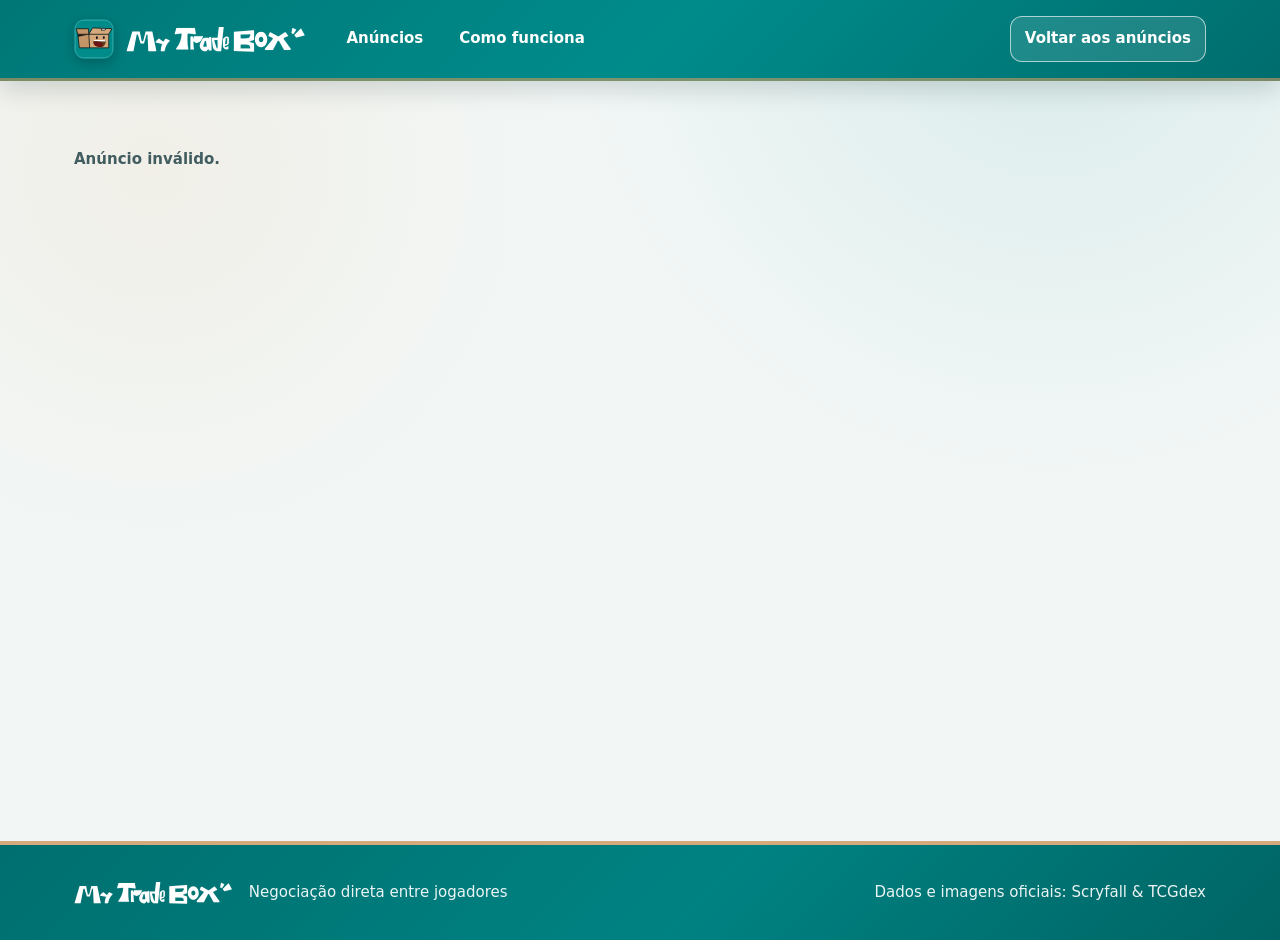
==== commit 77d7a12b: "Add Pokémon TCG support via TCGdex GraphQL, D1 game/finish schema, and multi-TCG UI" ====
--- a/public/anuncio.html
+++ b/public/anuncio.html
@@ -65,7 +65,10 @@
             </div>
 
             <div class="listing-detail-copy">
-              <span id="listingDetailMode" class="badge"></span>
+              <div class="badge-row">
+                <span id="listingDetailGame" class="badge game-badge"></span>
+                <span id="listingDetailMode" class="badge"></span>
+              </div>
               <h1 id="listingDetailTitle"></h1>
               <p id="listingDetailCardName" class="lead"></p>
               <p id="listingDetailMeta" class="meta"></p>
@@ -110,7 +113,7 @@
           >
           <span>Negociação direta entre jogadores</span>
         </div>
-        <span>Dados e imagens oficiais: Scryfall</span>
+        <span>Dados e imagens oficiais: Scryfall &amp; TCGdex</span>
       </footer>
     </div>
 
--- a/public/styles.css
+++ b/public/styles.css
@@ -194,6 +194,10 @@
   display: none !important;
 }
 
+search {
+  display: block;
+}
+
 html {
   scroll-behavior: smooth;
 }
@@ -587,10 +591,18 @@
 
 .section-head {
   display: flex;
+  flex-wrap: wrap;
   align-items: end;
   justify-content: space-between;
   gap: 20px;
   margin-bottom: 26px;
+}
+
+.filter-bar {
+  display: flex;
+  flex-wrap: wrap;
+  align-items: center;
+  gap: 12px;
 }
 
 .chips {
@@ -736,6 +748,13 @@
   color: var(--gold);
   font-size: 18px;
   font-weight: 800;
+}
+
+.badge-row {
+  display: flex;
+  flex-wrap: wrap;
+  align-items: center;
+  gap: 6px;
 }
 
 .badge {
@@ -749,6 +768,18 @@
   font-weight: 800;
   letter-spacing: 0.04em;
   text-transform: uppercase;
+}
+
+.game-badge.game-pokemon {
+  background: var(--notice-bg);
+  border-color: var(--notice-border);
+  color: var(--notice-ink);
+}
+
+.game-badge.game-mtg {
+  background: var(--panel-subtle);
+  border-color: var(--control-border);
+  color: var(--ink);
 }
 
 .status {
@@ -934,6 +965,61 @@
   gap: 12px;
 }
 
+.three {
+  display: grid;
+  grid-template-columns: repeat(3, 1fr);
+  gap: 12px;
+}
+
+.game-fieldset {
+  margin: 0;
+  padding: 0;
+  border: 0;
+}
+
+.game-fieldset legend {
+  padding: 0;
+  margin-bottom: 7px;
+  color: var(--muted);
+  font-size: 13px;
+  font-weight: 700;
+}
+
+.game-radio-group {
+  display: grid;
+  grid-template-columns: 1fr 1fr;
+  gap: 10px;
+}
+
+.game-radio {
+  display: flex;
+  align-items: center;
+  gap: 9px;
+  padding: 10px 13px;
+  background: var(--panel-subtle);
+  border: 1.5px solid var(--control-border);
+  border-radius: 12px;
+  color: var(--ink);
+  font-size: 14px;
+  font-weight: 700;
+  cursor: pointer;
+  transition: background-color 0.15s ease, border-color 0.15s ease;
+}
+
+.game-radio input[type="radio"] {
+  width: 18px;
+  height: 18px;
+  margin: 0;
+  padding: 0;
+  flex-shrink: 0;
+}
+
+.game-radio:has(input:checked) {
+  background: var(--badge-bg);
+  border-color: var(--button-bg);
+  color: var(--badge-ink);
+}
+
 .notice {
   margin: 0;
   color: var(--muted);
--- a/public/auth.css
+++ b/public/auth.css
@@ -142,7 +142,9 @@
     font-size: 12px;
   }
 
-  .two {
+  .two,
+  .three,
+  .game-radio-group {
     grid-template-columns: 1fr;
   }
 }
